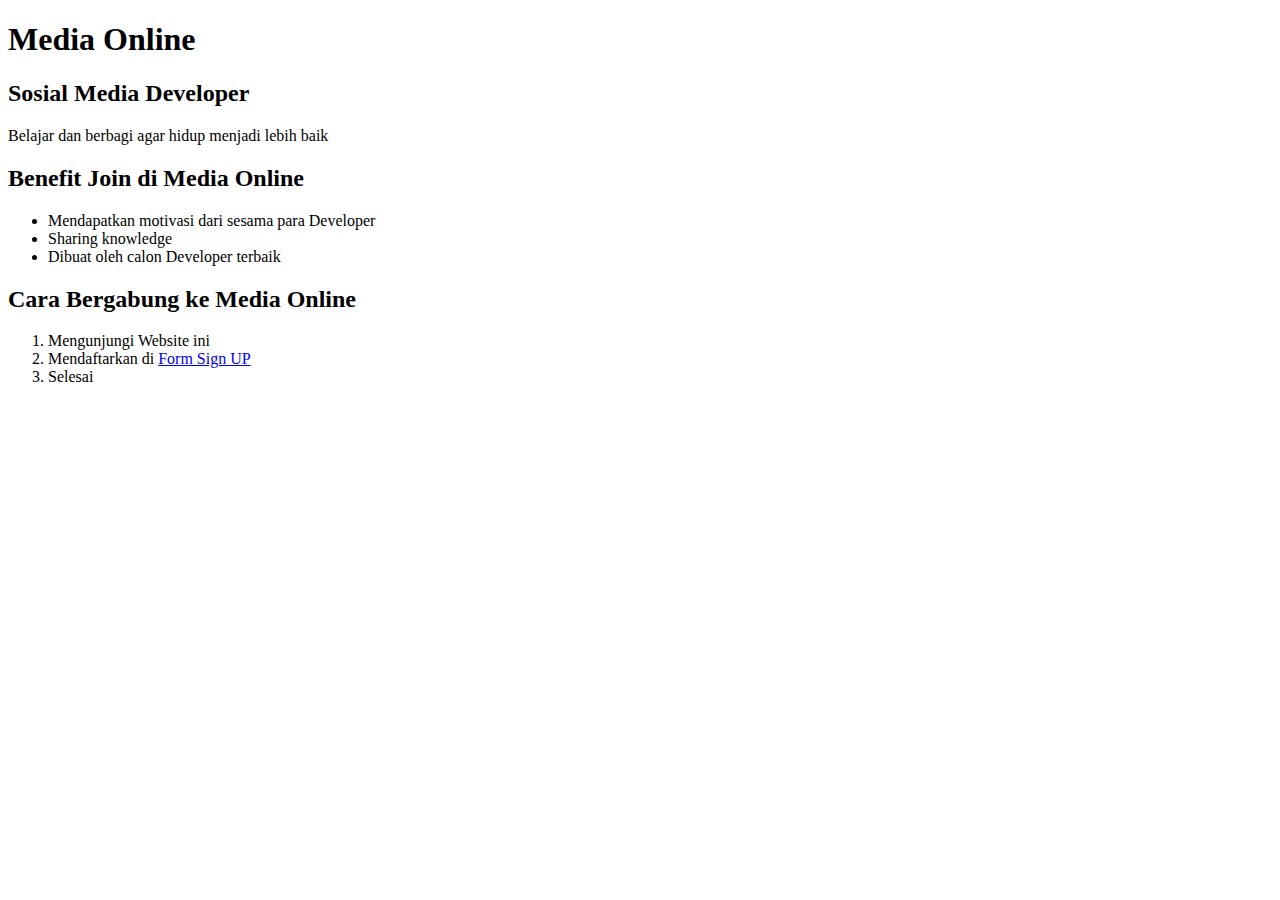
==== Tugas_PWB/Index.html @ 3791806a "Update - Tugas" ====
<!DOCTYPE html>
<html lang="en">
<head>
    <meta charset="UTF-8">
    <meta name="viewport" content="width=device-width, initial-scale=1.0">
    <title>Website Media </title>
    </head>
<body>
    <h1> Media Online </h1>
    <h2> Sosial Media Developer </h2>
    <p> Belajar dan berbagi agar hidup menjadi lebih baik </p>
    <h2> Benefit Join di Media Online </h2>
    <ul>
            <li>Mendapatkan motivasi dari sesama para Developer</li>
            <li>Sharing knowledge</li>
            <li>Dibuat oleh calon Developer terbaik</li>
    </ul>
        <h2>Cara Bergabung ke Media Online</h2>
        <ol type="1">
            <li>Mengunjungi Website ini</li>
            <li>Mendaftarkan di <a href="form.html">Form Sign UP</a></li>
            <li>Selesai</li>

        </ol>
    </body>
</html>
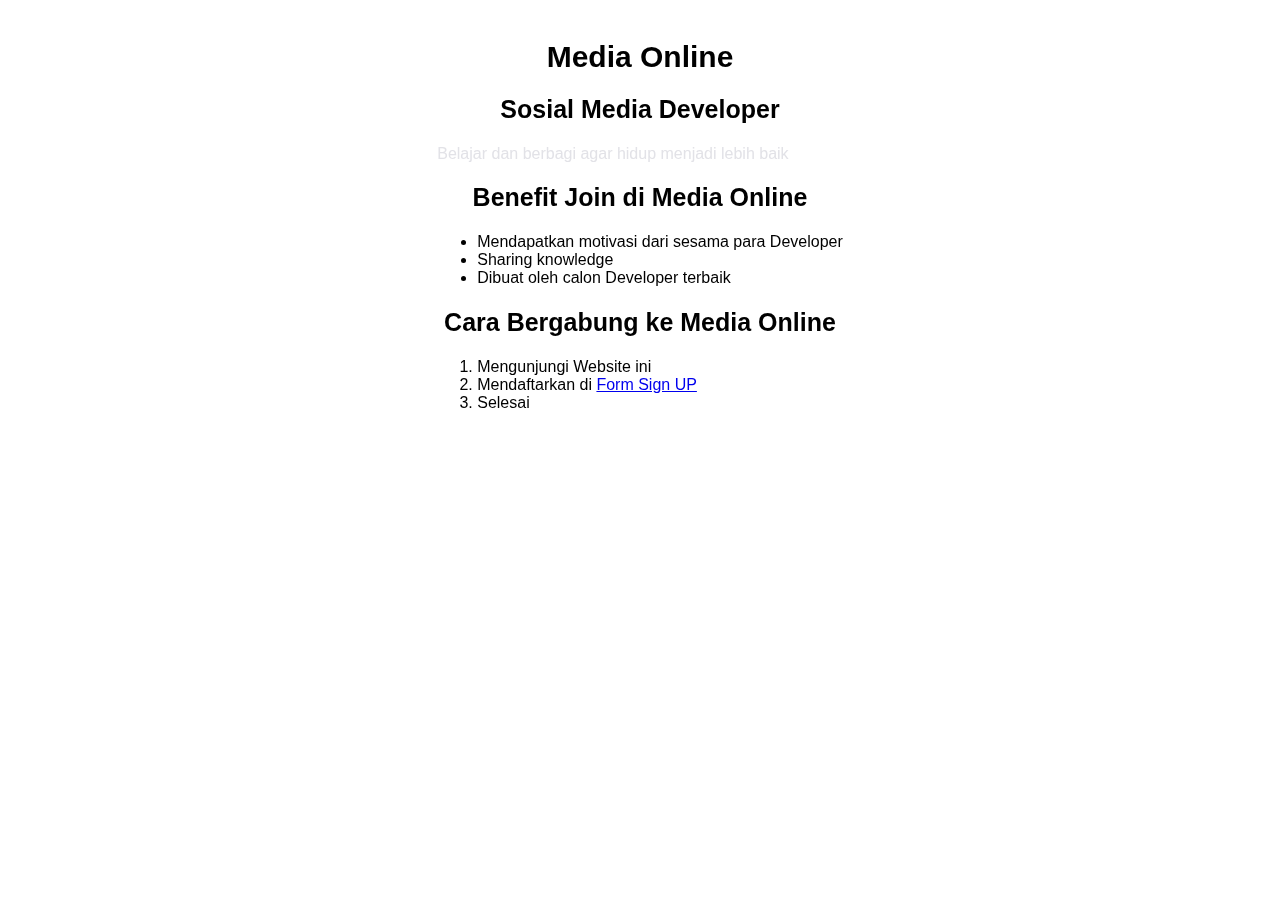
==== commit aaa26f61: "Tugas-Update" ====
--- a/Tugas_PWB/Index.html
+++ b/Tugas_PWB/Index.html
@@ -1,14 +1,28 @@
 <!DOCTYPE html>
 <html lang="en">
 <head>
+    <link rel="stylesheet" type="text/css" href="style.css">
     <meta charset="UTF-8">
     <meta name="viewport" content="width=device-width, initial-scale=1.0">
     <title>Website Media </title>
+    <link rel="stylesheet" type="text/css" href="style.css">    
+<style>
+    body h1 {
+      text-align: center;
+      font-size: 30px;
+    }
+
+    body h2 {
+        text-align: center;
+        font-size: 25px;
+    }
+</style>
     </head>
 <body>
-    <h1> Media Online </h1>
-    <h2> Sosial Media Developer </h2>
-    <p> Belajar dan berbagi agar hidup menjadi lebih baik </p>
+    <div class="hiasan">
+        <h1> Media Online </h1>
+        <h2> Sosial Media Developer </h2>
+    <p style="color:rgb(226, 226, 231);">Belajar dan berbagi agar hidup menjadi lebih baik</p> 
     <h2> Benefit Join di Media Online </h2>
     <ul>
             <li>Mendapatkan motivasi dari sesama para Developer</li>
@@ -20,7 +34,7 @@
             <li>Mengunjungi Website ini</li>
             <li>Mendaftarkan di <a href="form.html">Form Sign UP</a></li>
             <li>Selesai</li>
-
         </ol>
     </body>
+</div>
 </html>--- a/Tugas_PWB/style.css
+++ b/Tugas_PWB/style.css
@@ -0,0 +1,24 @@
+* {
+    font-family: 'helvetica';
+}
+
+body {
+    font-family: Arial, sans-serif;
+    margin: 0;
+    padding: 0;
+    justify-content: center;
+    align-items: center;
+    height: auto; 
+    display: flex;
+    flex-direction: column;
+    background-image: url(https://th.bing.com/th/id/OIP.r3T-DpnkbOZ9txBJmGEjVwHaE7?pid=ImgDet&w=1280&h=853&rs=1);
+    background-repeat: none;
+    background-size: cover;
+}
+.hiasan{
+    background: rgba(255, 255, 255, 0.178);
+    backdrop-filter: blur(20px);
+    border-radius: 5%;
+    
+    padding: 20px;
+}--- a/Tugas_PWB/style.css
+++ b/Tugas_PWB/style.css
@@ -0,0 +1,24 @@
+* {
+    font-family: 'helvetica';
+}
+
+body {
+    font-family: Arial, sans-serif;
+    margin: 0;
+    padding: 0;
+    justify-content: center;
+    align-items: center;
+    height: auto; 
+    display: flex;
+    flex-direction: column;
+    background-image: url(https://th.bing.com/th/id/OIP.r3T-DpnkbOZ9txBJmGEjVwHaE7?pid=ImgDet&w=1280&h=853&rs=1);
+    background-repeat: none;
+    background-size: cover;
+}
+.hiasan{
+    background: rgba(255, 255, 255, 0.178);
+    backdrop-filter: blur(20px);
+    border-radius: 5%;
+    
+    padding: 20px;
+}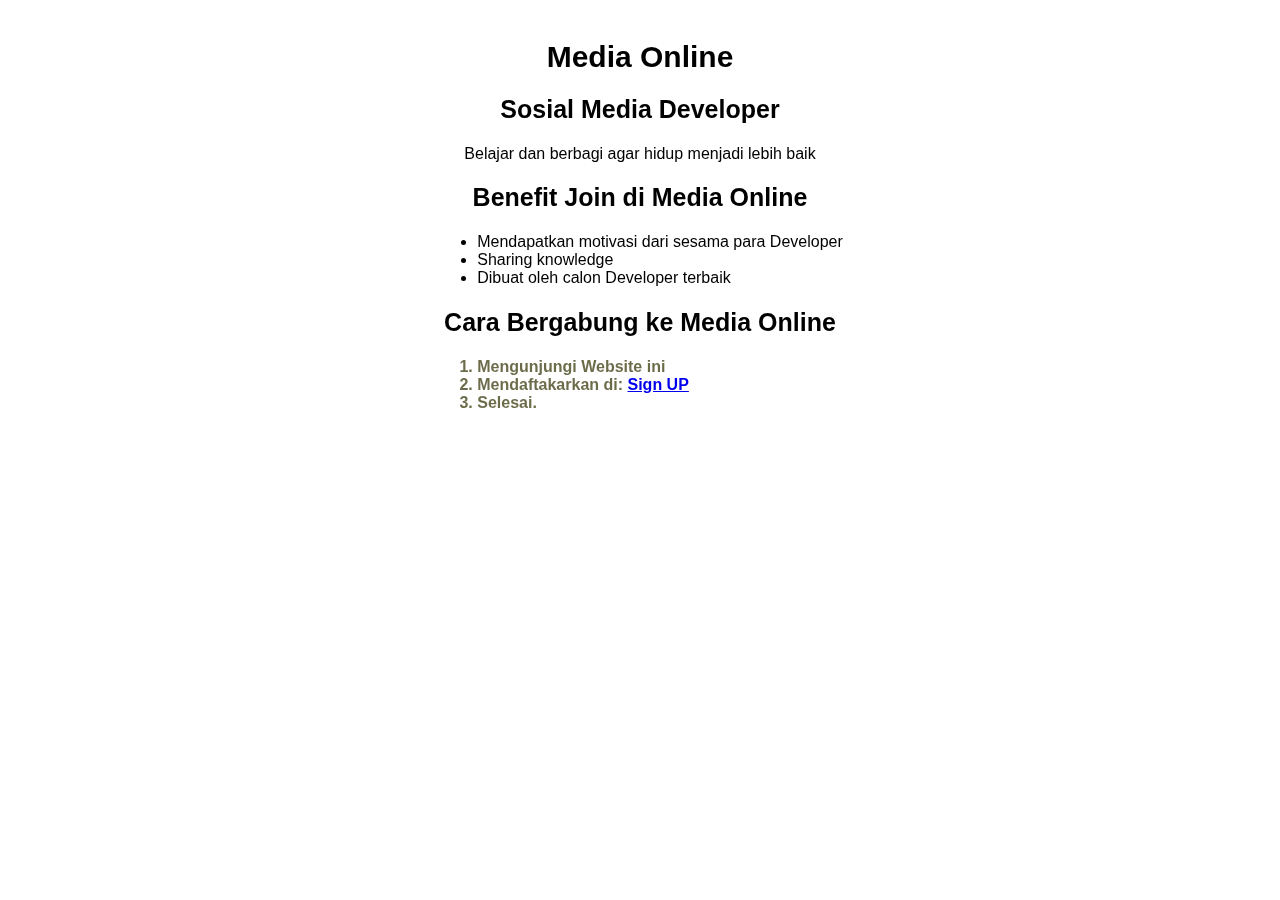
==== commit 18f0c307: "Update - Tugas" ====
--- a/Tugas_PWB/Index.html
+++ b/Tugas_PWB/Index.html
@@ -22,7 +22,7 @@
     <div class="hiasan">
         <h1> Media Online </h1>
         <h2> Sosial Media Developer </h2>
-    <p style="color:rgb(226, 226, 231);">Belajar dan berbagi agar hidup menjadi lebih baik</p> 
+    <p style="text-align: center";>Belajar dan berbagi agar hidup menjadi lebih baik</p> 
     <h2> Benefit Join di Media Online </h2>
     <ul>
             <li>Mendapatkan motivasi dari sesama para Developer</li>
@@ -31,9 +31,9 @@
     </ul>
         <h2>Cara Bergabung ke Media Online</h2>
         <ol type="1">
-            <li>Mengunjungi Website ini</li>
-            <li>Mendaftarkan di <a href="form.html">Form Sign UP</a></li>
-            <li>Selesai</li>
+            <li label style="color: #363609bb; font-size: 16px; font-weight: bold;">Mengunjungi Website ini</label>
+            <li label style="color: #363609bb; font-size: 16px; font-weight: bold;">Mendaftakarkan di: <a href="form.html">Sign UP</a></label>
+            <li label style="color: #363609bb; font-size: 16px; font-weight: bold;">Selesai.</label>
         </ol>
     </body>
 </div>
--- a/Tugas_PWB/style.css
+++ b/Tugas_PWB/style.css
@@ -11,9 +11,11 @@
     height: auto; 
     display: flex;
     flex-direction: column;
-    background-image: url(https://th.bing.com/th/id/OIP.r3T-DpnkbOZ9txBJmGEjVwHaE7?pid=ImgDet&w=1280&h=853&rs=1);
+    background-image: url(https://static.promediateknologi.id/crop/5x184:717x619/750x500/webp/photo/p1/805/2023/08/27/Screenshot_2023-08-27-13-26-13-45-1954048998.png);
     background-repeat: none;
     background-size: cover;
+    background-size: cover;
+
 }
 .hiasan{
     background: rgba(255, 255, 255, 0.178);
@@ -21,4 +23,5 @@
     border-radius: 5%;
     
     padding: 20px;
-}+}
+
--- a/Tugas_PWB/style.css
+++ b/Tugas_PWB/style.css
@@ -11,9 +11,11 @@
     height: auto; 
     display: flex;
     flex-direction: column;
-    background-image: url(https://th.bing.com/th/id/OIP.r3T-DpnkbOZ9txBJmGEjVwHaE7?pid=ImgDet&w=1280&h=853&rs=1);
+    background-image: url(https://static.promediateknologi.id/crop/5x184:717x619/750x500/webp/photo/p1/805/2023/08/27/Screenshot_2023-08-27-13-26-13-45-1954048998.png);
     background-repeat: none;
     background-size: cover;
+    background-size: cover;
+
 }
 .hiasan{
     background: rgba(255, 255, 255, 0.178);
@@ -21,4 +23,5 @@
     border-radius: 5%;
     
     padding: 20px;
-}+}
+
